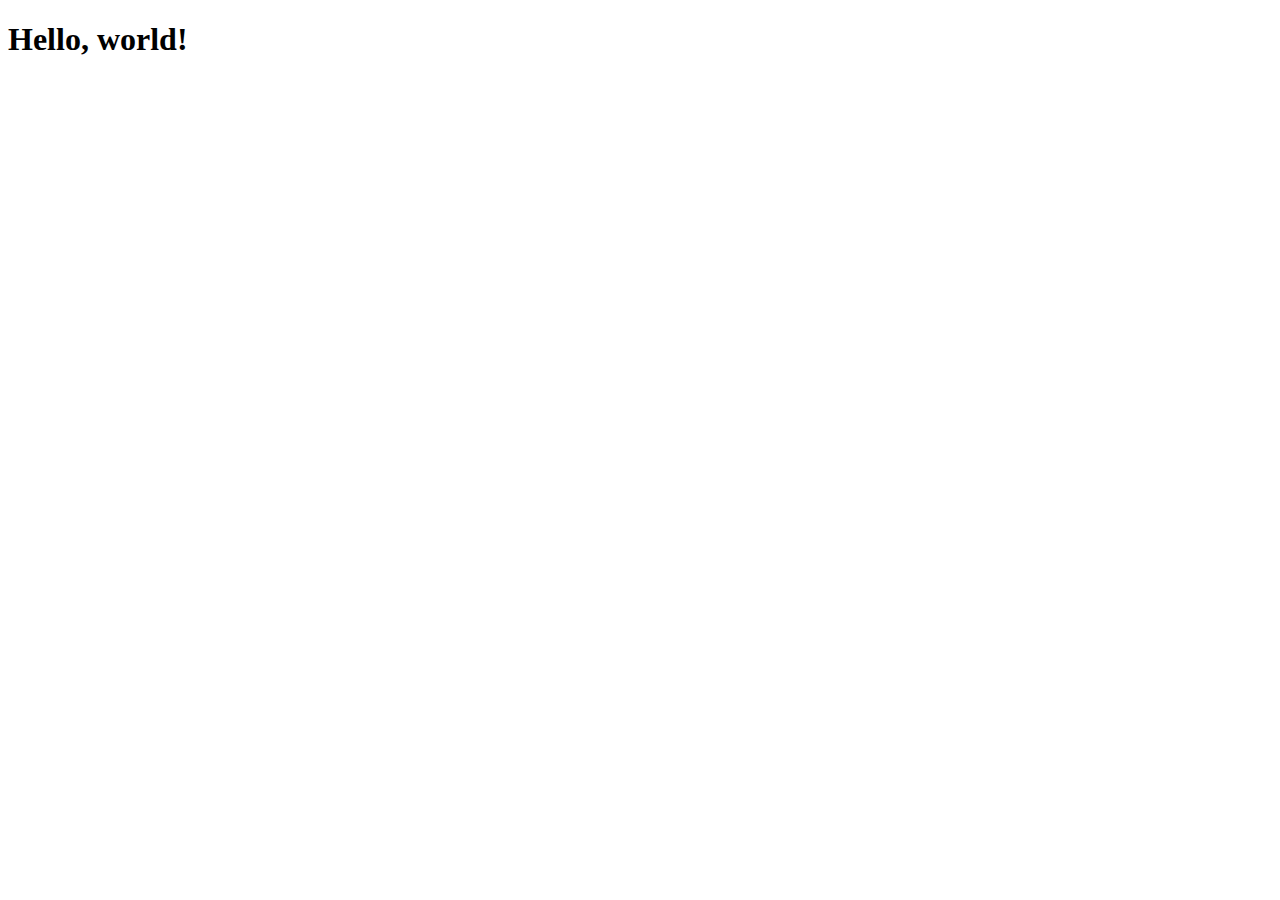
==== src/index.html @ ed72d334 "wip: add main page" ====
<!doctype html>
<html lang="en">
  <head>
    <meta charset="utf-8">
    <meta name="viewport" content="width=device-width, initial-scale=1">

    <!-- Bootstrap CSS Link  -->
    <link 
        href="https://cdn.jsdelivr.net/npm/bootstrap@5.3.2/dist/css/bootstrap.min.css" 
        rel="stylesheet" 
        integrity="sha384-T3c6CoIi6uLrA9TneNEoa7RxnatzjcDSCmG1MXxSR1GAsXEV/Dwwykc2MPK8M2HN" 
        crossorigin="anonymous"
    />

    <title>House Hero</title>
  </head>
  <body>
    <h1>Hello, world!</h1>
  </body>
  </head>
</html>
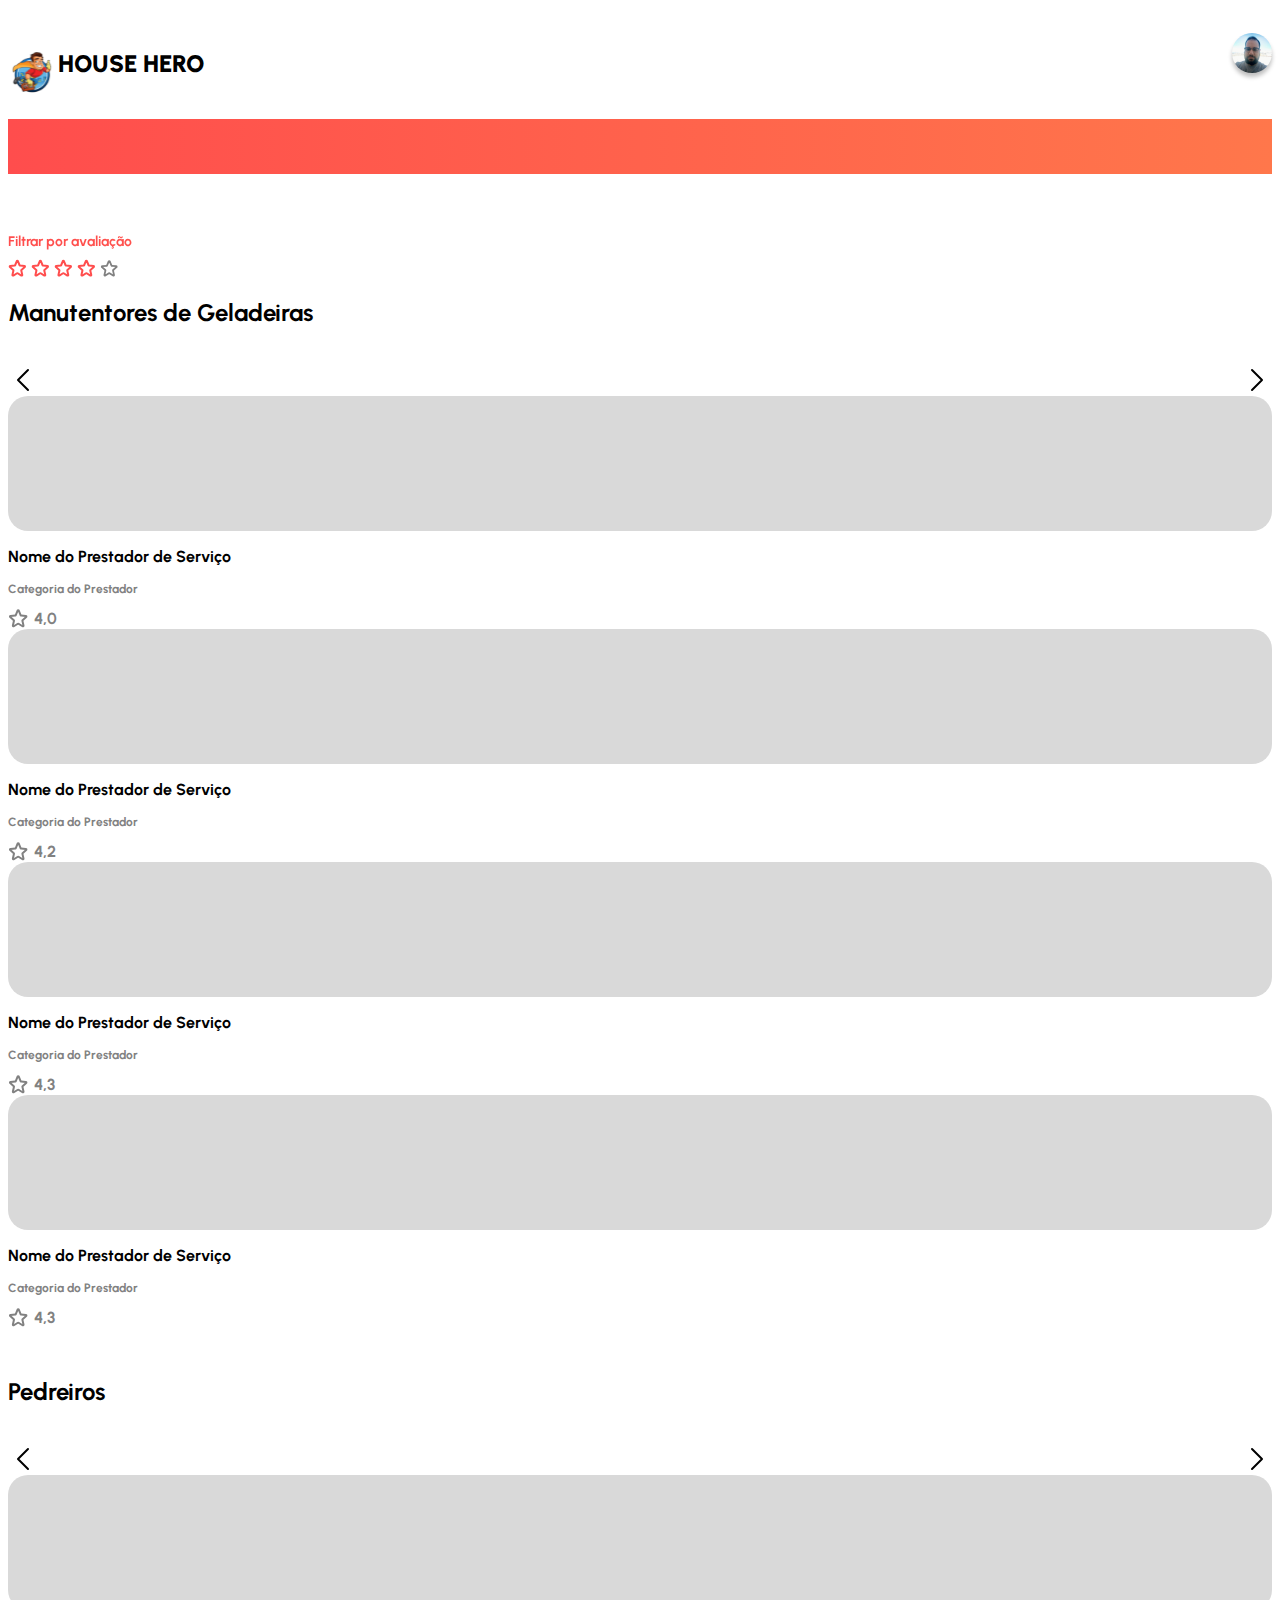
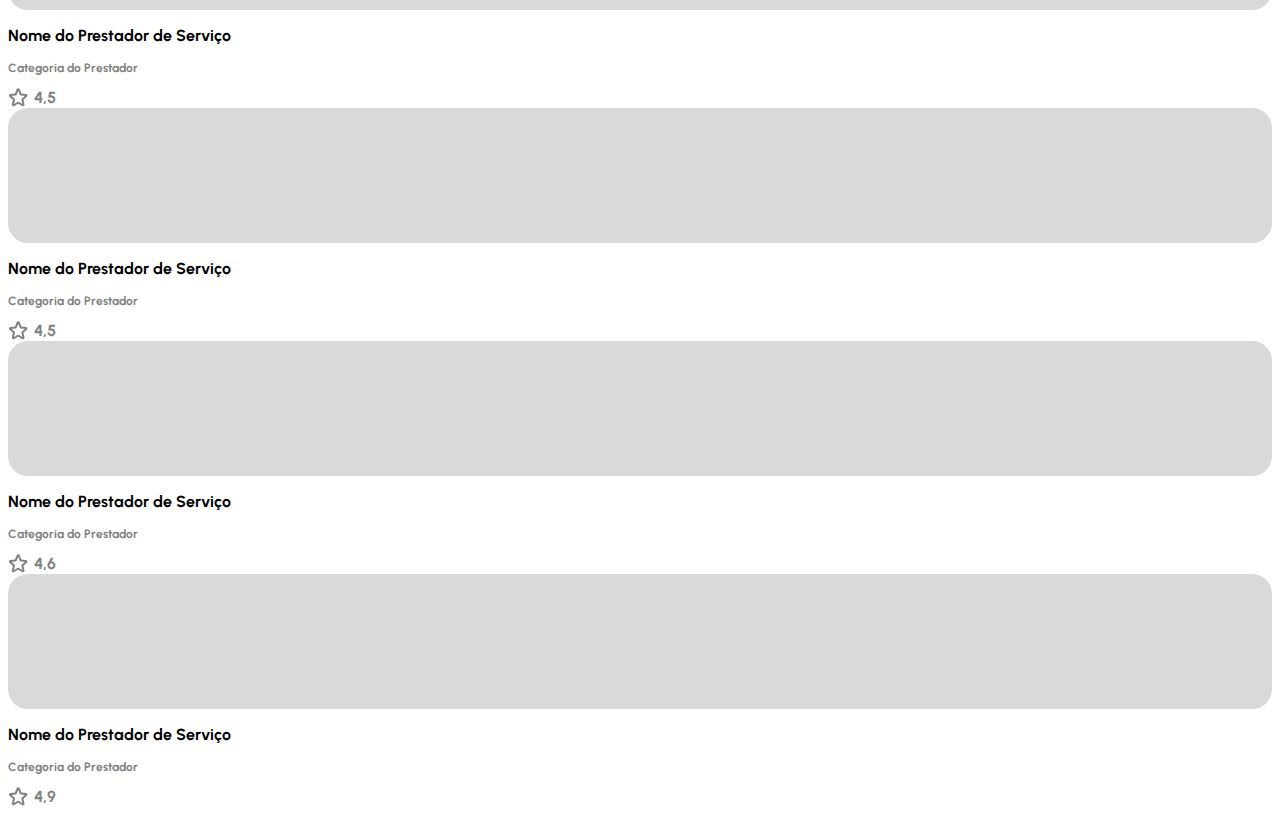
==== commit a6a3a9ea: "feat: add home page" ====
--- a/src/index.html
+++ b/src/index.html
@@ -11,11 +11,145 @@
         integrity="sha384-T3c6CoIi6uLrA9TneNEoa7RxnatzjcDSCmG1MXxSR1GAsXEV/Dwwykc2MPK8M2HN" 
         crossorigin="anonymous"
     />
+    <!--    Font Urbanist-->
+    <link rel="preconnect" href="https://fonts.googleapis.com">
+    <link rel="preconnect" href="https://fonts.gstatic.com" crossorigin>
+    <link href="https://fonts.googleapis.com/css2?family=Urbanist:wght@700;900&display=swap" rel="stylesheet">
+    <!--    Import CSS-->
+    <link rel="stylesheet" href="index.css">
 
     <title>House Hero</title>
   </head>
   <body>
-    <h1>Hello, world!</h1>
+  <div class="navbar-container">
+    <div class="brand-container">
+      <img class="brand-logo" src="assets/logo.svg" alt="house hero logo"/>
+      <h1 class="brand-name">HOUSE HERO</h1>
+    </div>
+    <div class="profile-container">
+      <img class="profile-picture" src="assets/profile-picture.jpeg" alt="profile picture"/>
+    </div>
+  </div>
+    <div class="container-fluid">
+      <div class="row">
+        <div class="col-lg-12 orange-stripe"></div>
+      </div>
+    </div>
+    <div class="content-container">
+      <div class="container-fluid">
+        <div class="row justify-content-end">
+          <div class="col-lg-2">
+            <h1 class="container-filter">Filtrar por avaliação</h1>
+            <div class="row">
+              <div class="col">
+                <img class="filter-star" src="assets/star-rating-selected.svg" alt="star rating"/>
+                <img class="filter-star" src="assets/star-rating-selected.svg" alt="star rating"/>
+                <img class="filter-star" src="assets/star-rating-selected.svg" alt="star rating"/>
+                <img class="filter-star" src="assets/star-rating-selected.svg" alt="star rating"/>
+                <img class="filter-star" src="assets/star-rating.svg" alt="star rating"/>
+              </div>
+            </div>
+          </div>
+        </div>
+        <div class="row">
+          <div class="col-lg-11">
+            <h1 class="content-title">Manutentores de Geladeiras</h1>
+          </div>
+          <div class="col-lg-1">
+            <div class="arrows-selector">
+              <img class="left-arrow" src="assets/left-arrow.svg" alt="left arrow"/>
+              <img class="right-arrow" src="assets/right-arrow.svg" alt="right arrow"/>
+            </div>
+          </div>
+        </div>
+        <div class="row justify-content-between">
+          <div class="col-lg-3 ">
+            <div class="service-portrait"></div>
+            <p>Nome do Prestador de Serviço</p>
+            <p class="service-category">Categoria do Prestador</p>
+            <div class="star-rating-container">
+              <img src="assets/star-rating.svg" alt="star rating"/>
+              <p class="star-rating">4,0</p>
+            </div>
+          </div>
+          <div class="col-lg-3 ">
+            <div class="service-portrait"></div>
+            <p>Nome do Prestador de Serviço</p>
+            <p class="service-category">Categoria do Prestador</p>
+            <div class="star-rating-container">
+              <img src="assets/star-rating.svg" alt="star rating"/>
+              <p class="star-rating">4,2</p>
+            </div>
+          </div>
+          <div class="col-lg-3 ">
+            <div class="service-portrait"></div>
+            <p>Nome do Prestador de Serviço</p>
+            <p class="service-category">Categoria do Prestador</p>
+            <div class="star-rating-container">
+              <img src="assets/star-rating.svg" alt="star rating"/>
+              <p class="star-rating">4,3</p>
+            </div>
+          </div>
+          <div class="col-lg-3 ">
+            <div class="service-portrait"></div>
+            <p>Nome do Prestador de Serviço</p>
+            <p class="service-category">Categoria do Prestador</p>
+            <div class="star-rating-container">
+              <img src="assets/star-rating.svg" alt="star rating"/>
+              <p class="star-rating">4,3</p>
+            </div>
+          </div>
+        </div>
+        <div class="row below">
+          <div class="col-lg-11">
+            <h1 class="content-title">Pedreiros</h1>
+          </div>
+          <div class="col-lg-1">
+            <div class="arrows-selector">
+              <img class="left-arrow" src="assets/left-arrow.svg" alt="left arrow"/>
+              <img class="right-arrow" src="assets/right-arrow.svg" alt="right arrow"/>
+            </div>
+          </div>
+        </div>
+        <div class="row justify-content-between">
+          <div class="col-lg-3 ">
+            <div class="service-portrait"></div>
+            <p>Nome do Prestador de Serviço</p>
+            <p class="service-category">Categoria do Prestador</p>
+            <div class="star-rating-container">
+              <img src="assets/star-rating.svg" alt="star rating"/>
+              <p class="star-rating">4,5</p>
+            </div>
+          </div>
+          <div class="col-lg-3 ">
+            <div class="service-portrait"></div>
+            <p>Nome do Prestador de Serviço</p>
+            <p class="service-category">Categoria do Prestador</p>
+            <div class="star-rating-container">
+              <img src="assets/star-rating.svg" alt="star rating"/>
+              <p class="star-rating">4,5</p>
+            </div>
+          </div>
+          <div class="col-lg-3 ">
+            <div class="service-portrait"></div>
+            <p>Nome do Prestador de Serviço</p>
+            <p class="service-category">Categoria do Prestador</p>
+            <div class="star-rating-container">
+              <img src="assets/star-rating.svg" alt="star rating"/>
+              <p class="star-rating">4,6</p>
+            </div>
+          </div>
+          <div class="col-lg-3 ">
+            <div class="service-portrait"></div>
+            <p>Nome do Prestador de Serviço</p>
+            <p class="service-category">Categoria do Prestador</p>
+            <div class="star-rating-container">
+              <img src="assets/star-rating.svg" alt="star rating"/>
+              <p class="star-rating">4,9</p>
+            </div>
+          </div>
+        </div>
+      </div>
+    </div>
   </body>
-  </head>
 </html>--- a/src/index.css
+++ b/src/index.css
@@ -0,0 +1,100 @@
+body {
+    font-family: 'Urbanist', sans-serif;
+    font-weight: 700;
+    font-size: 16px;
+}
+
+.navbar-container {
+    padding: 25px 0;
+    display: flex;
+    justify-content: space-between;
+    max-width: 1440px;
+    margin: auto;
+}
+
+.brand-container {
+    display: flex;
+    align-items: end;
+}
+
+.brand-logo {
+    height: 45px;
+}
+
+.brand-name {
+    font-size: 24px;
+    font-weight: 900;
+}
+
+.profile-container {
+    display: flex;
+}
+
+.profile-picture {
+    width: 40px;
+    height: 40px;
+    border-radius: 100px;
+    background: lightgray 50% / cover no-repeat;
+    box-shadow: 0 4px 4px 0 rgba(0, 0, 0, 0.25);
+}
+
+.orange-stripe {
+    height: 55px;
+    background: linear-gradient(90deg, #FF4D4D 0%, #FF774B 100%);
+}
+
+.content-container {
+    max-width: 1440px;
+    padding-top: 49px;
+    margin: auto;
+}
+
+.container-filter{
+    background: linear-gradient(90deg, #FF4D4D 0%, #FF774B 100%);
+    background-clip: text;
+    -webkit-background-clip: text;
+    -webkit-text-fill-color: transparent;
+    font-size: 14px;
+}
+
+.filter-star {
+    width: 19px;
+    height: 19px;
+}
+
+
+.content-title {
+    padding-bottom: 21px;
+    font-size: 24px;
+    font-weight: 700;
+}
+
+.arrows-selector {
+    display: flex;
+    justify-content: space-between;
+}
+
+.service-portrait {
+    height: 135px;
+    border-radius: 20px;
+    background: #D9D9D9;
+}
+
+.service-category {
+    font-size: 12px;
+    color: #818181;
+}
+
+.star-rating-container {
+    display: flex;
+    align-items: center;
+}
+
+.star-rating {
+    margin: 0 0 0 5px;
+    color: #818181;
+}
+
+.below {
+    margin-top: 49px;
+}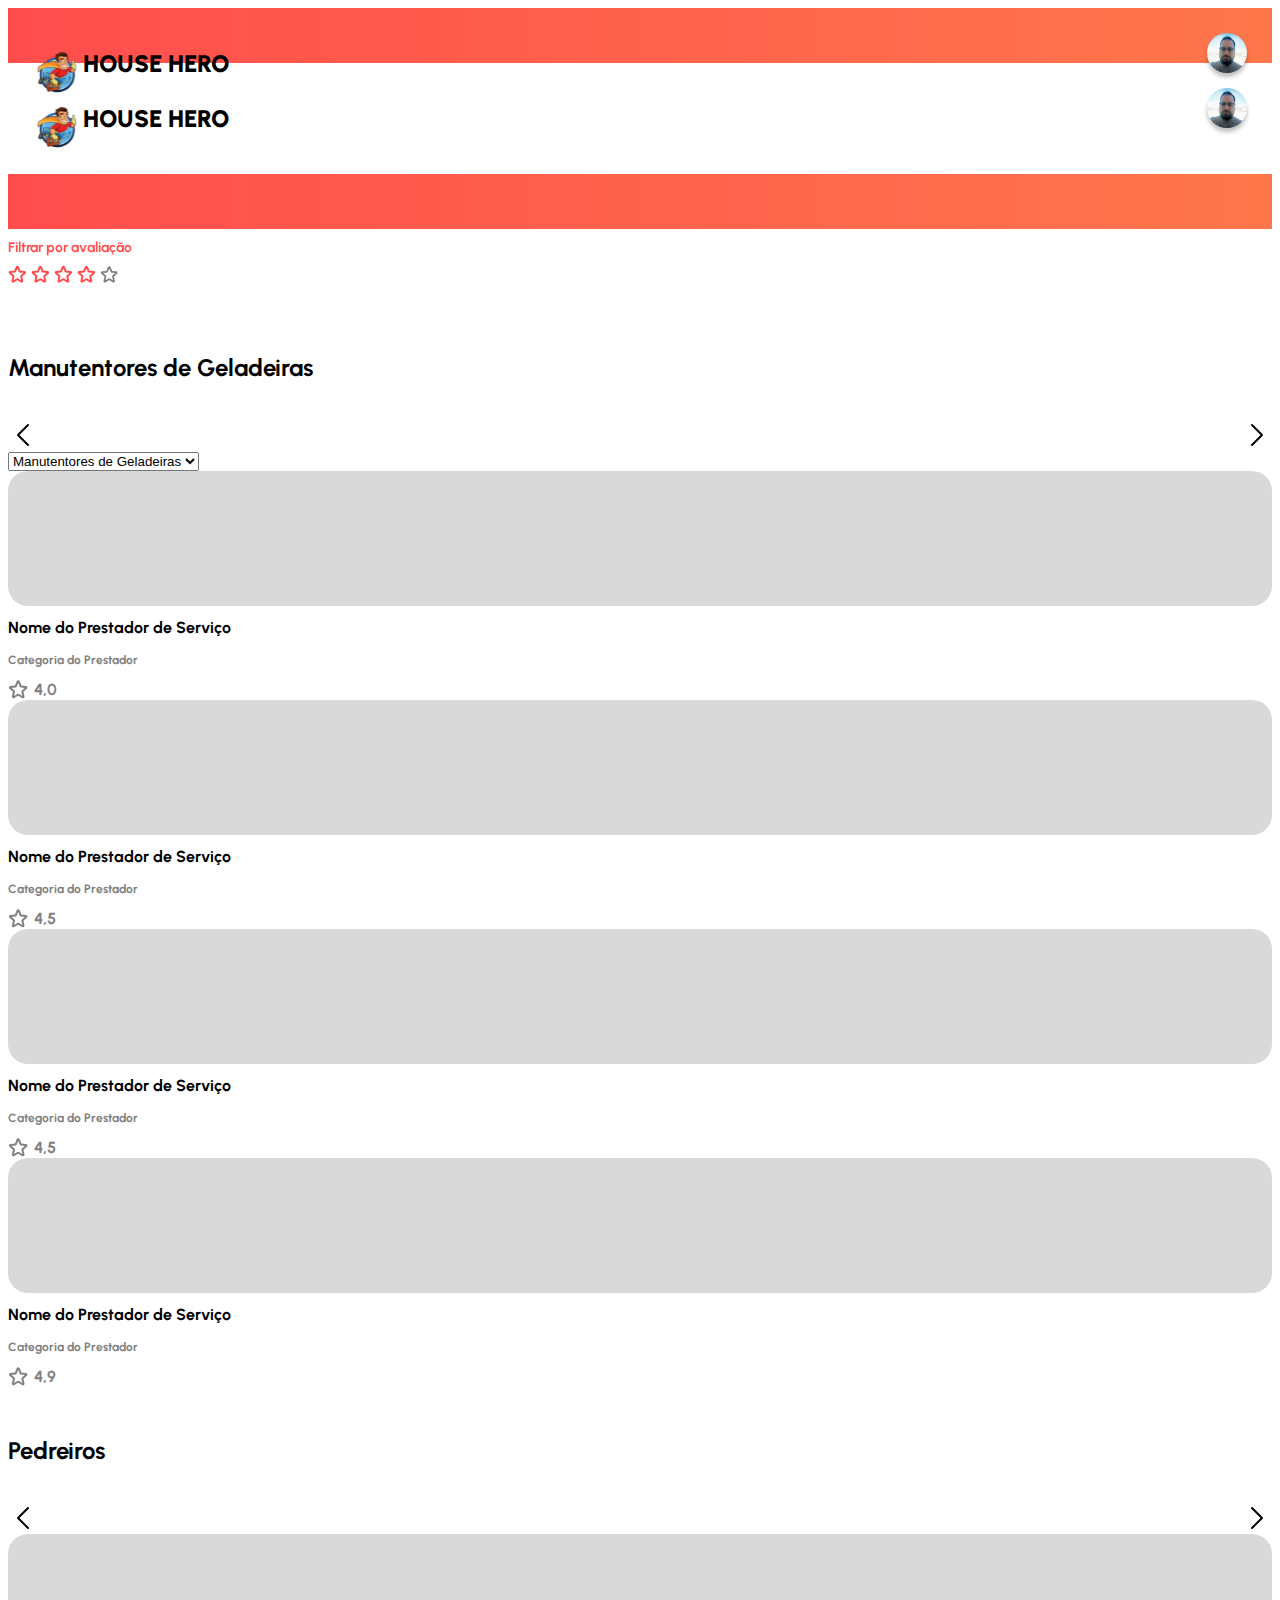
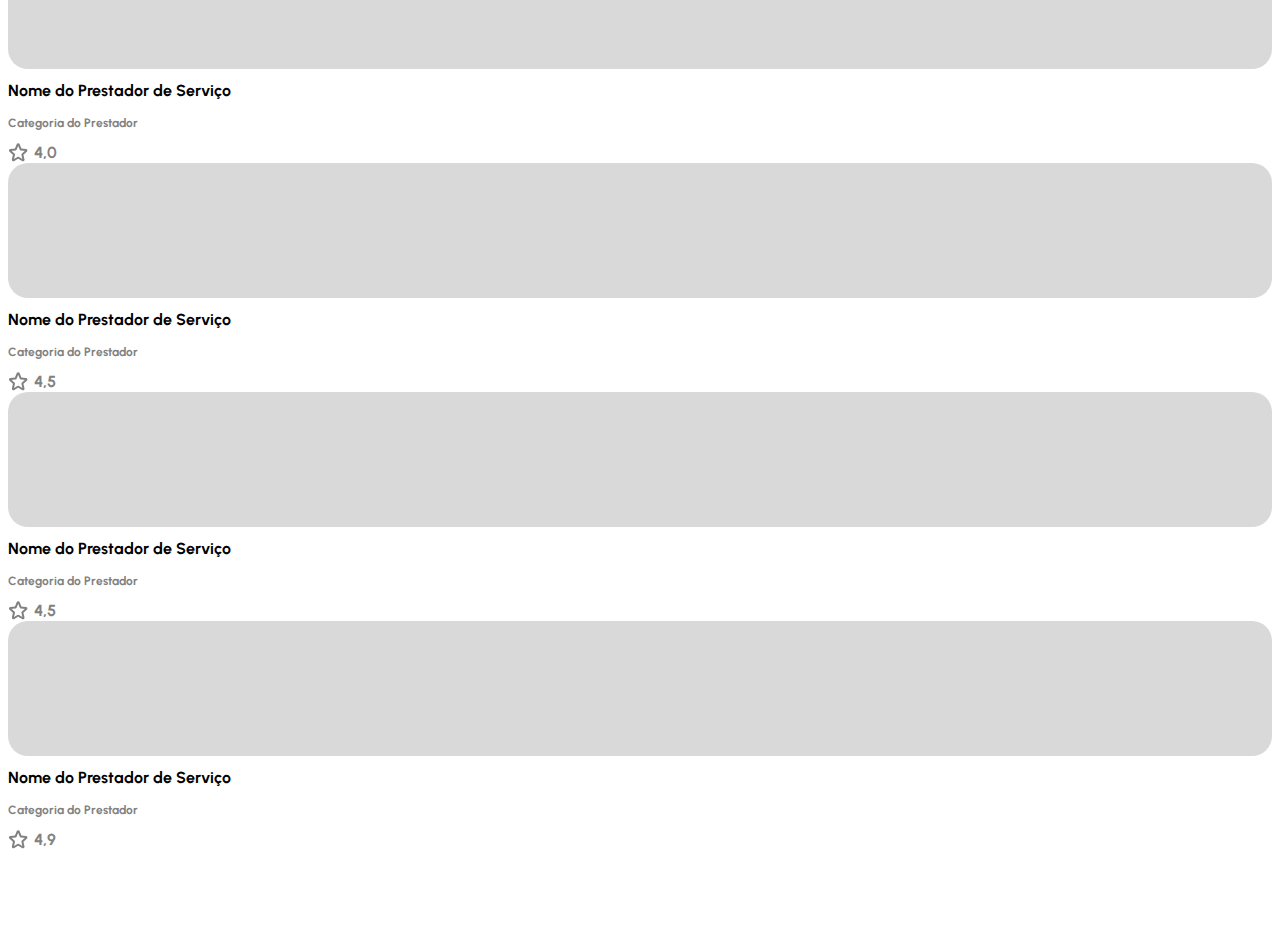
==== commit b645bdf4: "feat: adicionando responsividade mobile" ====
--- a/src/index.html
+++ b/src/index.html
@@ -20,135 +20,170 @@
 
     <title>House Hero</title>
   </head>
-  <body>
-  <div class="navbar-container">
-    <div class="brand-container">
-      <img class="brand-logo" src="assets/logo.svg" alt="house hero logo"/>
-      <h1 class="brand-name">HOUSE HERO</h1>
-    </div>
-    <div class="profile-container">
-      <img class="profile-picture" src="assets/profile-picture.jpeg" alt="profile picture"/>
-    </div>
-  </div>
-    <div class="container-fluid">
-      <div class="row">
-        <div class="col-lg-12 orange-stripe"></div>
-      </div>
-    </div>
-    <div class="content-container">
-      <div class="container-fluid">
-        <div class="row justify-content-end">
-          <div class="col-lg-2">
-            <h1 class="container-filter">Filtrar por avaliação</h1>
-            <div class="row">
-              <div class="col">
-                <img class="filter-star" src="assets/star-rating-selected.svg" alt="star rating"/>
-                <img class="filter-star" src="assets/star-rating-selected.svg" alt="star rating"/>
-                <img class="filter-star" src="assets/star-rating-selected.svg" alt="star rating"/>
-                <img class="filter-star" src="assets/star-rating-selected.svg" alt="star rating"/>
-                <img class="filter-star" src="assets/star-rating.svg" alt="star rating"/>
+  <body class="body">
+    <nav class="navbar-mobile d-block d-lg-none fixed-top">
+      <div class="orange-stripe-container container-fluid">
+        <div class="row">
+          <div class="col-lg-12 orange-stripe">
+            <div class="navbar-title navbar-container">
+              <div class="brand-container">
+                <img class="brand-logo" src="assets/logo.svg" alt="house hero logo"/>
+                <h1 class="brand-name">HOUSE HERO</h1>
+              </div>
+              <div class="profile-container">
+                <img class="profile-picture" src="assets/profile-picture.jpeg" alt="profile picture"/>
               </div>
             </div>
           </div>
         </div>
+      </div>
+    </nav>
+    <nav class="navbar-desktop d-none d-lg-block ">
+      <div class="navbar-title navbar-container">
+        <div class="brand-container">
+          <img class="brand-logo" src="assets/logo.svg" alt="house hero logo"/>
+          <h1 class="brand-name">HOUSE HERO</h1>
+        </div>
+        <div class="profile-container">
+          <img class="profile-picture" src="assets/profile-picture.jpeg" alt="profile picture"/>
+        </div>
+      </div>
+      <div class="orange-stripe-container container-fluid">
         <div class="row">
-          <div class="col-lg-11">
-            <h1 class="content-title">Manutentores de Geladeiras</h1>
+          <div class="col-lg-12 orange-stripe"></div>
+        </div>
+      </div>
+    </nav>
+
+    <div class="rating-filter-container d-flex justify-content-end mt-4 container-lg">
+      <div class="rating-filter">
+        <h1 class="container-filter">Filtrar por avaliação</h1>
+        <div class="row">
+          <div class="col">
+            <img class="filter-star" src="assets/star-rating-selected.svg" alt="star rating"/>
+            <img class="filter-star" src="assets/star-rating-selected.svg" alt="star rating"/>
+            <img class="filter-star" src="assets/star-rating-selected.svg" alt="star rating"/>
+            <img class="filter-star" src="assets/star-rating-selected.svg" alt="star rating"/>
+            <img class="filter-star" src="assets/star-rating.svg" alt="star rating"/>
           </div>
-          <div class="col-lg-1">
-            <div class="arrows-selector">
-              <img class="left-arrow" src="assets/left-arrow.svg" alt="left arrow"/>
-              <img class="right-arrow" src="assets/right-arrow.svg" alt="right arrow"/>
+        </div>
+    </div>
+    </div>
+    <div class="users-container content-container">
+      <div class="container-fluid">
+
+        <section>
+          <div class="desktop-service-title row">
+            <div class="d-none d-lg-block d-xl-block col-lg-11">
+              <h1 class="content-title">Manutentores de Geladeiras</h1>
+            </div>
+            <div class="col-lg-1 d-none d-lg-block d-xl-block">
+              <div class="arrows-selector">
+                <img class="left-arrow" src="assets/left-arrow.svg" alt="left arrow"/>
+                <img class="right-arrow" src="assets/right-arrow.svg" alt="right arrow"/>
+              </div>
             </div>
           </div>
-        </div>
-        <div class="row justify-content-between">
-          <div class="col-lg-3 ">
-            <div class="service-portrait"></div>
-            <p>Nome do Prestador de Serviço</p>
-            <p class="service-category">Categoria do Prestador</p>
-            <div class="star-rating-container">
-              <img src="assets/star-rating.svg" alt="star rating"/>
-              <p class="star-rating">4,0</p>
+
+          <div class="mobile-service-title d-block d-lg-none">
+            <select class="form-select form-select-sm mb-4" aria-label=".form-select-sm example">
+              <option selected value="1">Manutentores de Geladeiras</option>
+              <option value="2">Pedreiros</option>
+            </select>
+          </div>
+
+          <div class="row justify-content-between">
+            <div class="service-container col-lg-3">
+              <div class="service-portrait"></div>
+              <p class="service-name">Nome do Prestador de Serviço</p>
+              <p class="service-category">Categoria do Prestador</p>
+              <div class="service-rating star-rating-container">
+                <img src="assets/star-rating.svg" alt="star rating"/>
+                <p class="star-rating">4,0</p>
+              </div>
+            </div>
+            <div class="service-container col-lg-3">
+              <div class="service-portrait"></div>
+              <p class="service-name">Nome do Prestador de Serviço</p>
+              <p class="service-category">Categoria do Prestador</p>
+              <div class="service-rating star-rating-container">
+                <img src="assets/star-rating.svg" alt="star rating"/>
+                <p class="star-rating">4,5</p>
+              </div>
+            </div>
+            <div class="service-container col-lg-3">
+              <div class="service-portrait"></div>
+              <p class="service-name">Nome do Prestador de Serviço</p>
+              <p class="service-category">Categoria do Prestador</p>
+              <div class="service-rating star-rating-container">
+                <img src="assets/star-rating.svg" alt="star rating"/>
+                <p class="star-rating">4,5</p>
+              </div>
+            </div>
+            <div class="service-container col-lg-3">
+              <div class="service-portrait"></div>
+              <p class="service-name">Nome do Prestador de Serviço</p>
+              <p class="service-category">Categoria do Prestador</p>
+              <div class="service-rating star-rating-container">
+                <img src="assets/star-rating.svg" alt="star rating"/>
+                <p class="star-rating">4,9</p>
+              </div>
             </div>
           </div>
-          <div class="col-lg-3 ">
-            <div class="service-portrait"></div>
-            <p>Nome do Prestador de Serviço</p>
-            <p class="service-category">Categoria do Prestador</p>
-            <div class="star-rating-container">
-              <img src="assets/star-rating.svg" alt="star rating"/>
-              <p class="star-rating">4,2</p>
+        </section>
+
+        <section class="d-none d-lg-block">
+          <div class="row below">
+            <div class="col-lg-11">
+              <h1 class="content-title">Pedreiros</h1>
+            </div>
+            <div class="col-lg-1">
+              <div class="arrows-selector">
+                <img class="left-arrow" src="assets/left-arrow.svg" alt="left arrow"/>
+                <img class="right-arrow" src="assets/right-arrow.svg" alt="right arrow"/>
+              </div>
             </div>
           </div>
-          <div class="col-lg-3 ">
-            <div class="service-portrait"></div>
-            <p>Nome do Prestador de Serviço</p>
-            <p class="service-category">Categoria do Prestador</p>
-            <div class="star-rating-container">
-              <img src="assets/star-rating.svg" alt="star rating"/>
-              <p class="star-rating">4,3</p>
+          <div class="row justify-content-between">
+            <div class="service-container col-lg-3">
+              <div class="service-portrait"></div>
+              <p class="service-name">Nome do Prestador de Serviço</p>
+              <p class="service-category">Categoria do Prestador</p>
+              <div class="service-rating star-rating-container">
+                <img src="assets/star-rating.svg" alt="star rating"/>
+                <p class="star-rating">4,0</p>
+              </div>
+            </div>
+            <div class="service-container col-lg-3">
+              <div class="service-portrait"></div>
+              <p class="service-name">Nome do Prestador de Serviço</p>
+              <p class="service-category">Categoria do Prestador</p>
+              <div class="service-rating star-rating-container">
+                <img src="assets/star-rating.svg" alt="star rating"/>
+                <p class="star-rating">4,5</p>
+              </div>
+            </div>
+            <div class="service-container col-lg-3">
+              <div class="service-portrait"></div>
+              <p class="service-name">Nome do Prestador de Serviço</p>
+              <p class="service-category">Categoria do Prestador</p>
+              <div class="service-rating star-rating-container">
+                <img src="assets/star-rating.svg" alt="star rating"/>
+                <p class="star-rating">4,5</p>
+              </div>
+            </div>
+            <div class="service-container col-lg-3">
+              <div class="service-portrait"></div>
+              <p class="service-name">Nome do Prestador de Serviço</p>
+              <p class="service-category">Categoria do Prestador</p>
+              <div class="service-rating star-rating-container">
+                <img src="assets/star-rating.svg" alt="star rating"/>
+                <p class="star-rating">4,9</p>
+              </div>
             </div>
           </div>
-          <div class="col-lg-3 ">
-            <div class="service-portrait"></div>
-            <p>Nome do Prestador de Serviço</p>
-            <p class="service-category">Categoria do Prestador</p>
-            <div class="star-rating-container">
-              <img src="assets/star-rating.svg" alt="star rating"/>
-              <p class="star-rating">4,3</p>
-            </div>
-          </div>
-        </div>
-        <div class="row below">
-          <div class="col-lg-11">
-            <h1 class="content-title">Pedreiros</h1>
-          </div>
-          <div class="col-lg-1">
-            <div class="arrows-selector">
-              <img class="left-arrow" src="assets/left-arrow.svg" alt="left arrow"/>
-              <img class="right-arrow" src="assets/right-arrow.svg" alt="right arrow"/>
-            </div>
-          </div>
-        </div>
-        <div class="row justify-content-between">
-          <div class="col-lg-3 ">
-            <div class="service-portrait"></div>
-            <p>Nome do Prestador de Serviço</p>
-            <p class="service-category">Categoria do Prestador</p>
-            <div class="star-rating-container">
-              <img src="assets/star-rating.svg" alt="star rating"/>
-              <p class="star-rating">4,5</p>
-            </div>
-          </div>
-          <div class="col-lg-3 ">
-            <div class="service-portrait"></div>
-            <p>Nome do Prestador de Serviço</p>
-            <p class="service-category">Categoria do Prestador</p>
-            <div class="star-rating-container">
-              <img src="assets/star-rating.svg" alt="star rating"/>
-              <p class="star-rating">4,5</p>
-            </div>
-          </div>
-          <div class="col-lg-3 ">
-            <div class="service-portrait"></div>
-            <p>Nome do Prestador de Serviço</p>
-            <p class="service-category">Categoria do Prestador</p>
-            <div class="star-rating-container">
-              <img src="assets/star-rating.svg" alt="star rating"/>
-              <p class="star-rating">4,6</p>
-            </div>
-          </div>
-          <div class="col-lg-3 ">
-            <div class="service-portrait"></div>
-            <p>Nome do Prestador de Serviço</p>
-            <p class="service-category">Categoria do Prestador</p>
-            <div class="star-rating-container">
-              <img src="assets/star-rating.svg" alt="star rating"/>
-              <p class="star-rating">4,9</p>
-            </div>
-          </div>
-        </div>
+        </section>
+
       </div>
     </div>
   </body>
--- a/src/index.css
+++ b/src/index.css
@@ -1,7 +1,8 @@
-body {
+.body {
     font-family: 'Urbanist', sans-serif;
     font-weight: 700;
     font-size: 16px;
+    padding-bottom: 80px;
 }
 
 .navbar-container {
@@ -28,6 +29,10 @@
 
 .profile-container {
     display: flex;
+}
+
+.service-name {
+    margin-top: 12px;
 }
 
 .profile-picture {
@@ -97,4 +102,163 @@
 
 .below {
     margin-top: 49px;
+}
+
+
+@media (max-width: 768px) {
+    .body {
+        padding-top: 60px;
+        margin-bottom: 0;
+    }
+
+    .rating-filter-container {
+        padding-right: 40px;
+    }
+
+    .brand-name {
+        font-size: 24px !important;
+    }
+
+    .navbar-title {
+        padding: 12px;
+    }
+
+    .profile-container {
+        align-items: center;
+    }
+
+    .profile-picture {
+        width: 35px;
+        height: 35px;
+    }
+
+    .users-container {
+        padding: 0 22px;
+    }
+
+    .brand-container {
+        margin-right: 20px;
+    }
+
+    .brand-name {
+        font-size: 14px;
+    }
+
+    .content-container {
+        padding-top: 20px;
+    }
+
+    .service-portrait {
+        height: 135px;
+        margin-bottom: 8px;
+    }
+
+    .service-container {
+        margin-bottom: 24px;
+    }
+
+    .service-name, .service-category {
+        margin-bottom: 0 !important;
+    }
+
+    .service-category {
+        margin-bottom: 8px !important;
+    }
+
+    .service-name, .service-rating .star-rating {
+        font-size: 14px;
+    }
+
+    .orange-stripe {
+        height: auto;
+    }
+}
+
+@media (min-width: 768px) and (max-width: 1024px) {
+    .body {
+        padding-top: 0;
+        margin-bottom: 0;
+    }
+
+    .rating-filter-container {
+        padding-right: 40px;
+    }
+
+    .brand-name {
+        font-size: 24px !important;
+    }
+
+    .navbar-title {
+        padding: 12px;
+    }
+
+    .profile-container {
+        align-items: center;
+    }
+
+    .profile-picture {
+        width: 35px;
+        height: 35px;
+    }
+
+    .users-container {
+        padding: 0 22px;
+    }
+
+    .brand-container {
+        margin-right: 20px;
+    }
+
+    .brand-name {
+        font-size: 14px;
+    }
+
+    .content-container {
+        padding-top: 20px;
+    }
+
+    .service-portrait {
+        height: 135px;
+        margin-bottom: 8px;
+    }
+
+    .service-container {
+        margin-bottom: 24px;
+        width: 50%;
+    }
+
+    .service-name, .service-category {
+        margin-bottom: 0 !important;
+    }
+
+    .service-category {
+        margin-bottom: 8px !important;
+    }
+
+    .service-name, .service-rating .star-rating {
+        font-size: 14px;
+    }
+
+    .orange-stripe {
+        height: auto;
+    }
+}
+
+@media (min-width: 768px) and (max-width: 992px) {
+    .body {
+        padding-top: 80px;
+    }
+}
+
+@media (min-width: 992px) and (max-width: 1024px) {
+    .orange-stripe {
+        height: 55px !important;
+        background: linear-gradient(90deg, #FF4D4D 0%, #FF774B 100%) !important;
+    }
+}
+
+@media (min-width: 1023px) {
+    .navbar-title {
+        padding: 25px;
+    }
 }